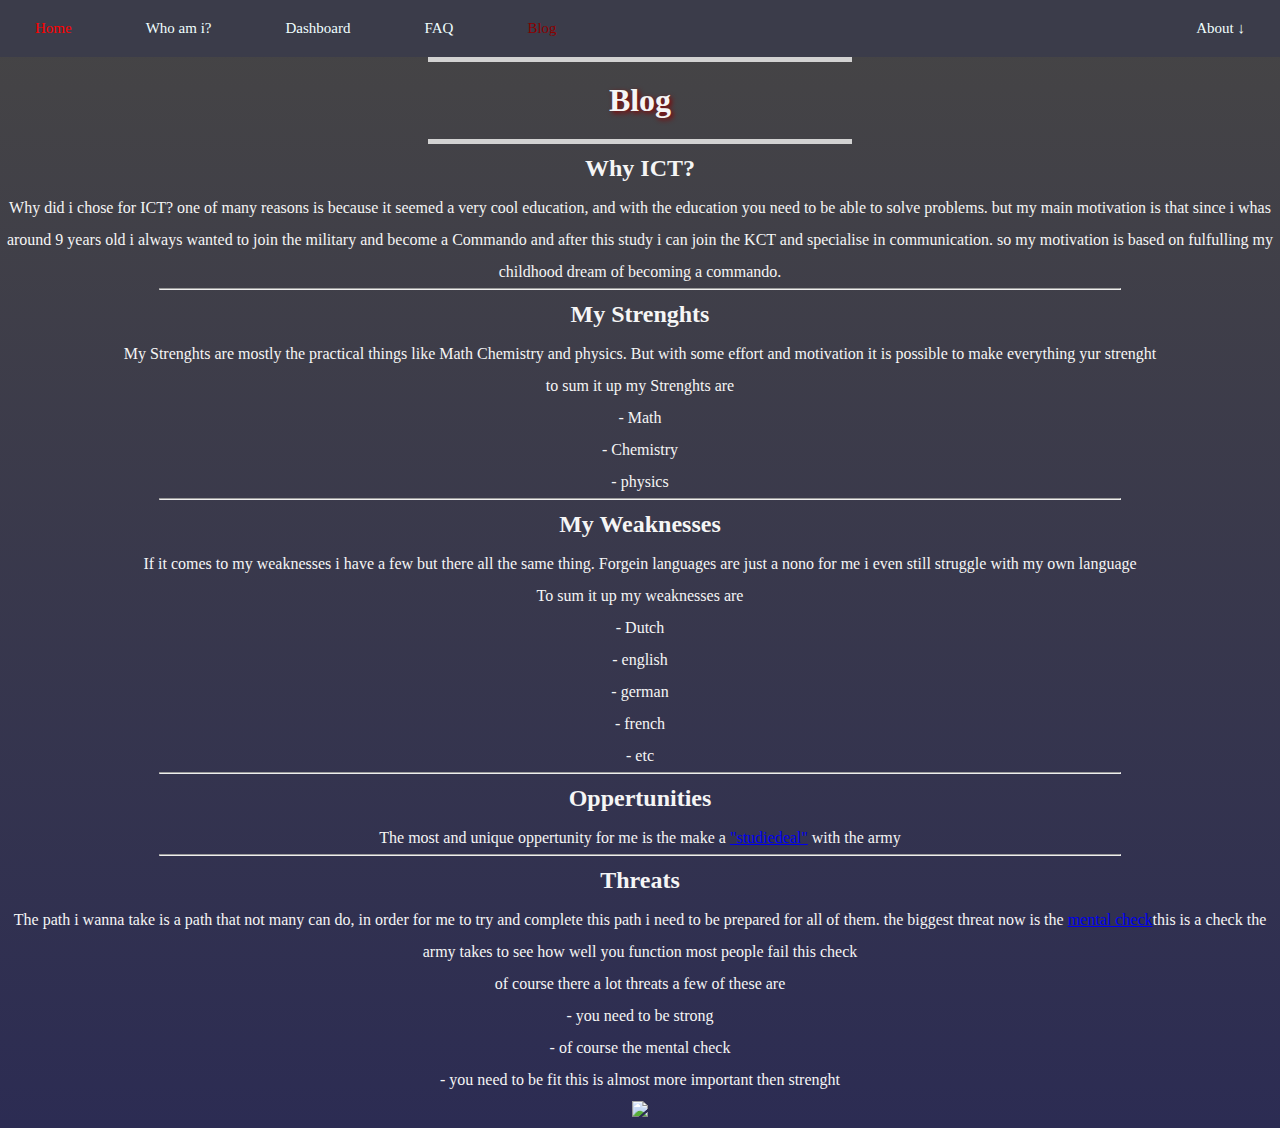
==== blog.html @ f8fe0dd2 "Yes" ====
<!DOCTYPE html>
<html lang="en">

<head>
    <meta charset="UTF-8">
    <meta name="viewport" content="width=device-width, initial-scale=1.0">
    <title>Blog</title>
    <link rel="stylesheet" href="styles.css">
</head>

<body>

    <nav>

        <ul>
            <li> <a href="./index.html">Home</a></li>
            <li> <a href="./profile.html">Who am i?</a></li>
            <li> <a href="./dashboard.html">Dashboard</a></li>
            <li> <a href="faq.html">FAQ</a></li>
            <li> <a style="color: darkred;" href="./blog.html">Blog</a></li>
            <li style="float: right;"> <a href="./about.html">About ↓</a>
                <ul class="dropdown">
                    <li> <a href="https://hz.nl/en/about-hz/organisation/regulations-and-documents#panel1945070">Course
                            and Examination Regulations</a></li>
                    <li> <a
                            href="https://hz.nl/uploads/documents/1.4-Over-de-HZ/1.4.3.-Regelingen-en-documenten/OERS/2021-2022/11.-Uitvoeringsregeling-OER-ICT-Voltijd-2021-2022.pdf">Implementation
                            Regulations</a></li>
                    <li> <a
                            href="https://glaze-donut-5a5.notion.site/Assignment-Specification-661c5ac5d7494328a58be61d00dd41e4">Assignment
                            specification</a></li>
                    <li> <a
                            href="https://teams.microsoft.com/l/team/19%3a827654897ab746089c081f24aff1c984%40thread.skype/conversations?groupId=337e8cca-f67d-4132-9fa9-b0c761bbeb94&tenantId=4c16deb3-342d-4fca-bcd5-b1429308034c">Teams
                            environment</a></li>
                    <li> <a href="https://hz.osiris-student.nl/#/voortgang/">Study progress</a></li>
                    <li> <a href="https://github.com/HZ-HBO-ICT">Github</a></li>
                </ul>

    </nav>

    <h1>Blog</h1>

    <div id="motivation">
        <h2>Why ICT?</h2>

        <p>Why did i chose for ICT? one of many reasons is because it seemed a very cool education, and with the
            education you
            need to be able to solve problems. but my main motivation is that since i whas around 9 years old i always
            wanted to
            join the military and become a Commando and after this study i can join the KCT and specialise in
            communication. so
            my motivation is based on fulfulling my childhood dream of becoming a commando.</p>

        <hr>

        <h2>My Strenghts</h2>

        <p>My Strenghts are mostly the practical things like Math Chemistry and physics. But with some effort and
            motivation
            it is possible to make everything yur strenght</p>

        <p>to sum it up my Strenghts are</p>

        <ul>
            <li>- Math</li>
            <li>- Chemistry</li>
            <li>- physics</li>
        </ul>

        <hr>

        <h2>My Weaknesses</h2>

        <p>If it comes to my weaknesses i have a few but there all the same thing. Forgein languages are just a nono for
            me
            i even still struggle with my own language</p>

        <p>To sum it up my weaknesses are</p>

        <ul>
            <li>- Dutch</li>
            <li>- english</li>
            <li>- german</li>
            <li>- french</li>
            <li>- etc</li>
        </ul>

        <hr>

        <h2>Oppertunities</h2>

        <p>The most and unique oppertunity for me is the make a <a
                href="https://werkenbijdefensie.nl/vacatures/militaire-vacatures/studiedeal-ict-e43464">"studiedeal"</a>
            with the army </p>

        <hr>

        <h2>Threats</h2>

        <p>The path i wanna take is a path that not many can do, in order for me to try and complete this path i need to
            be
            prepared for all of them. the biggest threat now is the <a
                href="https://defensietest.nl/defensie-psychologisch-onderzoek/">mental check</a>this is a check the
            army
            takes to see how well you function most people fail this check</p>

        <p>of course there a lot threats a few of these are</p>

        <ul>
            <li>- you need to be strong</li>
            <li>- of course the mental check</li>
            <li>- you need to be fit this is almost more important then strenght</li>
        </ul>

        <img
            src="https://www.defensie.nl/binaries/medium/content/gallery/defensie/content-afbeeldingen/actueel/nieuws/2021/05/27/f35-it.jpg">

    </div>

</body>

</html>
---- styles.css ----
#bio {
  color: whitesmoke;
  text-align: center;
  line-height: 2;
}

#home {
  text-align: center;
  color: whitesmoke;
  line-height: 2;
}

#WDM {
  text-align: center;
  color: whitesmoke;
  line-height: 2;
}

p {
  color: whitesmoke;
}

body {
  background-size: cover;
  background-repeat: no-repeat;

  background: linear-gradient(rgb(70, 69, 69), rgb(44, 44, 83))
}

h1 {
  text-align: center;
  color: whitesmoke;
  border-top-style: solid;
  border-bottom-style: solid;
  border-color: #d2d2d2;
  border-width: 5px;
  width: 30%;
  margin: 0 auto;
  padding: 20px;
  text-shadow: 2px 2px 5px rgb(136, 0, 0);
  background-size: cover;
}

* {
  padding: 0;
  margin: 0;
  font-family: 'Times New Roman', Times, serif;
}

nav ul {
  list-style: none;
  background: #3b3c4a;
}

nav ul li {
  display: inline-block;
  position: relative;
}

nav ul li a {
  display: block;
  padding: 20px 35px;
  color: azure;
  text-decoration: none;
  text-align: center;
  font-size: 15px;

}

nav ul li ul.dropdown li {
  display: block;
}

nav ul li ul.dropdown {
  width: 100%;
  background: #252627;
  position: absolute;
  z-index: 999;
  display: none;
}

nav ul li a:hover {
  background: #3b3c4a;
}

ul li:hover ul.dropdown {
  display: block;
}

nav li a:hover {
  color: red;
  background-color: rgb(86, 84, 84);
}

table,
th,
td {
  border: 1px solid;
  text-align: center;
  width: auto;
}

th {
  background-color: #ffffff;
  color: rgb(0, 0, 0);
}

td {
  background-color: whitesmoke;
}

svg {
  width: 114px;
  height: 114px;
  margin: 1em;
}

.bg {
  fill: none;
  stroke-width: 10px;
  stroke: #1A2C34;
}

[class^="meter-"] {
  fill: none;
  stroke-width: 10px;
  stroke-linecap: round;
  transform: rotate(-90deg);
  transform-origin: 50% 50%;

}

.meter-1 {
  stroke-dasharray: 360;
  stroke-dashoffset: 300;
  stroke: aqua;
  animation: progress-1 1s ease-out;
}

/*zes graden per behaalde EC*/
/*dus 60 graden is 10 EC*/

@keyframes progress-1 {
  from {
    stroke-dashoffset: 360;
  }

  to {
    stroke-dashoffset: 300;
  }
}

#motivation {
  text-align: center;
  color: whitesmoke;
  line-height: 2;
}

hr {
  width: 75%;
  margin: 0 auto;
}

#FAQ {
  text-align: center;
  color: whitesmoke;
  line-height: 2;
}

h4 {
  color: whitesmoke;
}

#faqp,
#meme {
  opacity: 0.8;
}
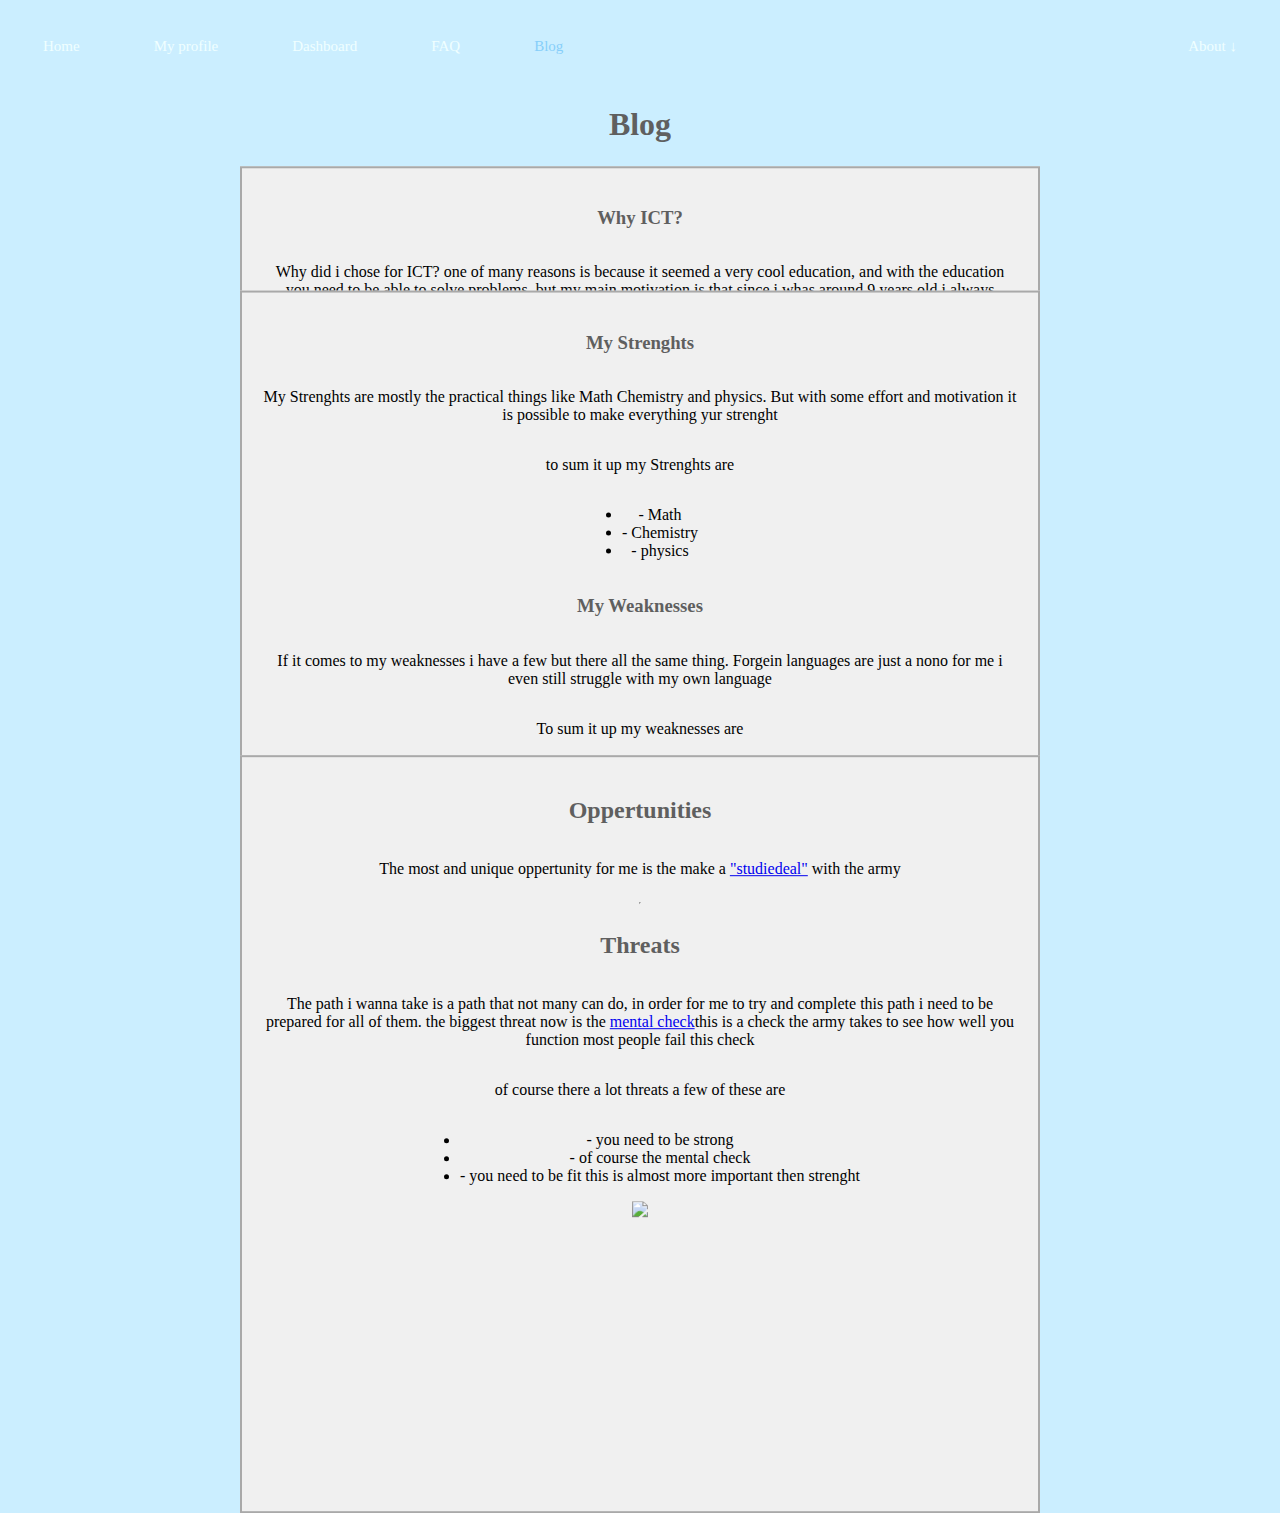
==== commit 51e9e91f: "yes" ====
--- a/blog.html
+++ b/blog.html
@@ -14,10 +14,10 @@
 
         <ul>
             <li> <a href="./index.html">Home</a></li>
-            <li> <a href="./profile.html">Who am i?</a></li>
+            <li> <a href="./profile.html">My profile</a></li>
             <li> <a href="./dashboard.html">Dashboard</a></li>
             <li> <a href="faq.html">FAQ</a></li>
-            <li> <a style="color: darkred;" href="./blog.html">Blog</a></li>
+            <li> <a style="color: lightskyblue;" href="./blog.html">Blog</a></li>
             <li style="float: right;"> <a href="./about.html">About ↓</a>
                 <ul class="dropdown">
                     <li> <a href="https://hz.nl/en/about-hz/organisation/regulations-and-documents#panel1945070">Course
@@ -38,9 +38,10 @@
     </nav>
 
     <h1>Blog</h1>
+    <h2>Here you can find my motivation and the threads and Oppertunities</h2>
 
-    <div id="motivation">
-        <h2>Why ICT?</h2>
+    <div class="blogTextBox">
+        <h3>Why ICT?</h3>
 
         <p>Why did i chose for ICT? one of many reasons is because it seemed a very cool education, and with the
             education you
@@ -50,9 +51,9 @@
             communication. so
             my motivation is based on fulfulling my childhood dream of becoming a commando.</p>
 
-        <hr>
-
-        <h2>My Strenghts</h2>
+    </div>
+    <div class="blogTextBox2">
+        <h3>My Strenghts</h3>
 
         <p>My Strenghts are mostly the practical things like Math Chemistry and physics. But with some effort and
             motivation
@@ -66,9 +67,7 @@
             <li>- physics</li>
         </ul>
 
-        <hr>
-
-        <h2>My Weaknesses</h2>
+        <h3>My Weaknesses</h3>
 
         <p>If it comes to my weaknesses i have a few but there all the same thing. Forgein languages are just a nono for
             me
@@ -84,7 +83,8 @@
             <li>- etc</li>
         </ul>
 
-        <hr>
+    </div>
+    <div class="blogTextBox3">
 
         <h2>Oppertunities</h2>
 
@@ -111,7 +111,7 @@
             <li>- you need to be fit this is almost more important then strenght</li>
         </ul>
 
-        <img
+        <img id="blogImg"
             src="https://www.defensie.nl/binaries/medium/content/gallery/defensie/content-afbeeldingen/actueel/nieuws/2021/05/27/f35-it.jpg">
 
     </div>
--- a/styles.css
+++ b/styles.css
@@ -1,112 +1,183 @@
-#bio {
-  color: whitesmoke;
+
+
+nav ul {
+    list-style: none;
+    background-image: url('https://i.ytimg.com/vi/rnycxB1q7ec/maxresdefault.jpg');
+    background-position: center;
+    background-size: cover;
+    padding: 10px 0;
+    margin: 0;
+    top: 0;
+    z-index: 100;
+    border-radius: 10px 10px 0 0;
+  }
+
+  nav ul li {
+    display: inline-block;
+    position: relative;
+  }
+  
+  nav ul li a {
+    display: block;
+    padding: 20px 35px;
+    color: azure;
+    text-decoration: none;
+    text-align: center;
+    font-size: 15px;
+  
+  }
+  
+  nav ul li ul.dropdown li {
+    display: block;
+  }
+  
+  nav ul li ul.dropdown {
+    width: 140px;
+    background: #252627;
+    position: absolute;
+    z-index: 999;
+    display: none;
+  }
+  
+  nav ul li a:hover {
+    background: #ffe600;
+  }
+  
+  ul li:hover ul.dropdown {
+    display: block;
+  }
+  
+  nav li a:hover {
+    color: rgb(234, 255, 0);
+    background-color: rgb(86, 84, 84);
+  }
+
+  body {
+    background-color: rgb(203, 238, 255);
+    font-size: medium;
+  }
+
+  .profiletext-box, .faqTextBox2, .profiletext-box2, .profiletext-box3, .profiletext-box4, .homeTextBox, .homeTextBox2, .blogTextBox, .blogTextBox2, .blogTextBox3, .faqTextBox {
+    display: flex;
+    flex-direction: column;
+    align-items: center;
+    justify-content: center;
+    height: fit-content;
+    background-color: #f0f0f0;
+    padding: 20px;
+    box-sizing: border-box;
+    text-align: center;
+    border: 2px solid darkgrey;
+    width: 800px;
+    position: absolute;
+    top: 27%;
+    left: 50%;
+    transform: translate(-50%, -50%);
+  }
+
+  .profiletext-box2 {
+    top: 47%;
+    height: fit-content;
+  }
+
+  .profiletext-box3 {
+    top: 85%;
+    height: fit-content;
+  }
+
+  .profiletext-box4 {
+    top: 125%;
+    height: fit-content;
+  }
+
+  .homeTextBox {
+    top: 50%;
+  }
+
+  .homeTextBox2{
+    top: 120%;
+  }
+  #KCTlogo {
+    width :13vw ;
+    height: 300px;
+  }
+
+  .blogTextBox {
+    top: 30%;
+  }
+
+  .blogTextBox2 {
+    top: 66%;
+  }
+
+  .blogTextBox3 {
+    top: 126%;
+  }
+
+  #blogImg {
+    width: auto !important;
+    height: 290px !important;
+  }
+
+  .faqTextBox {
+    top: 33%;
+  }
+
+  .faqTextBox2 {
+    top: 70%;
+  }
+
+  #faqImg {
+    transform: rotate(-33deg);
+    margin-top: 200px;
+    border-radius: 50%;
+  }
+ 
+h1, h2 {
+  color: rgb(95, 95, 95);
   text-align: center;
-  line-height: 2;
-}
-
-#home {
-  text-align: center;
-  color: whitesmoke;
-  line-height: 2;
-}
-
-#WDM {
-  text-align: center;
-  color: whitesmoke;
-  line-height: 2;
-}
-
-p {
-  color: whitesmoke;
-}
-
-body {
-  background-size: cover;
-  background-repeat: no-repeat;
-
-  background: linear-gradient(rgb(70, 69, 69), rgb(44, 44, 83))
-}
-
-h1 {
-  text-align: center;
-  color: whitesmoke;
-  border-top-style: solid;
-  border-bottom-style: solid;
-  border-color: #d2d2d2;
-  border-width: 5px;
-  width: 30%;
-  margin: 0 auto;
-  padding: 20px;
-  text-shadow: 2px 2px 5px rgb(136, 0, 0);
-  background-size: cover;
-}
-
-* {
-  padding: 0;
-  margin: 0;
-  font-family: 'Times New Roman', Times, serif;
-}
-
-nav ul {
-  list-style: none;
-  background: #3b3c4a;
-}
-
-nav ul li {
-  display: inline-block;
-  position: relative;
-}
-
-nav ul li a {
-  display: block;
-  padding: 20px 35px;
-  color: azure;
-  text-decoration: none;
-  text-align: center;
-  font-size: 15px;
-
-}
-
-nav ul li ul.dropdown li {
-  display: block;
-}
-
-nav ul li ul.dropdown {
+  font-family:"Open Sans";
+}
+
+h3 {
+  color: rgb(95, 95, 95);
+}
+
+.bg {
+  fill: none;
+  stroke-width: 10px;
+  stroke: #1A2C34;
+}
+
+table {
   width: 100%;
-  background: #252627;
-  position: absolute;
-  z-index: 999;
-  display: none;
-}
-
-nav ul li a:hover {
-  background: #3b3c4a;
-}
-
-ul li:hover ul.dropdown {
-  display: block;
-}
-
-nav li a:hover {
-  color: red;
-  background-color: rgb(86, 84, 84);
-}
-
-table,
-th,
-td {
-  border: 1px solid;
-  text-align: center;
-  width: auto;
-}
-
-th {
-  background-color: #ffffff;
-  color: rgb(0, 0, 0);
-}
-
-td {
-  background-color: whitesmoke;
+  border-collapse: collapse;
+  background-color: lightskyblue;
+  color: white;
+  font-family: Arial, sans-serif;
+ }
+
+ table th {
+  background-color: #336699;
+  color: white;
+  padding: 10px;
+  text-align: left;
+ }
+ 
+ table tr {
+  background-color: #f2f2f2;
+  color: black;
+  padding: 10px;
+  text-align: left;
+ }
+
+ table tr:hover {
+  background-color: #ddd;
+  color: black;
+ }
+ 
+ .dashboard {
+  display: flex;
 }
 
 svg {
@@ -127,51 +198,21 @@
   stroke-linecap: round;
   transform: rotate(-90deg);
   transform-origin: 50% 50%;
-
+  
 }
 
 .meter-1 {
   stroke-dasharray: 360;
-  stroke-dashoffset: 300;
-  stroke: aqua;
+  stroke-dashoffset: 330;
+  stroke: rgb(0, 255, 76);
   animation: progress-1 1s ease-out;
 }
 
-/*zes graden per behaalde EC*/
-/*dus 60 graden is 10 EC*/
-
 @keyframes progress-1 {
-  from {
-    stroke-dashoffset: 360;
-  }
-
-  to {
-    stroke-dashoffset: 300;
-  }
-}
-
-#motivation {
-  text-align: center;
-  color: whitesmoke;
-  line-height: 2;
-}
-
-hr {
-  width: 75%;
-  margin: 0 auto;
-}
-
-#FAQ {
-  text-align: center;
-  color: whitesmoke;
-  line-height: 2;
-}
-
-h4 {
-  color: whitesmoke;
-}
-
-#faqp,
-#meme {
-  opacity: 0.8;
-}+    from {
+        stroke-dashoffset: 360;
+    }
+    to {
+        stroke-dashoffset: 330;
+    }
+}
